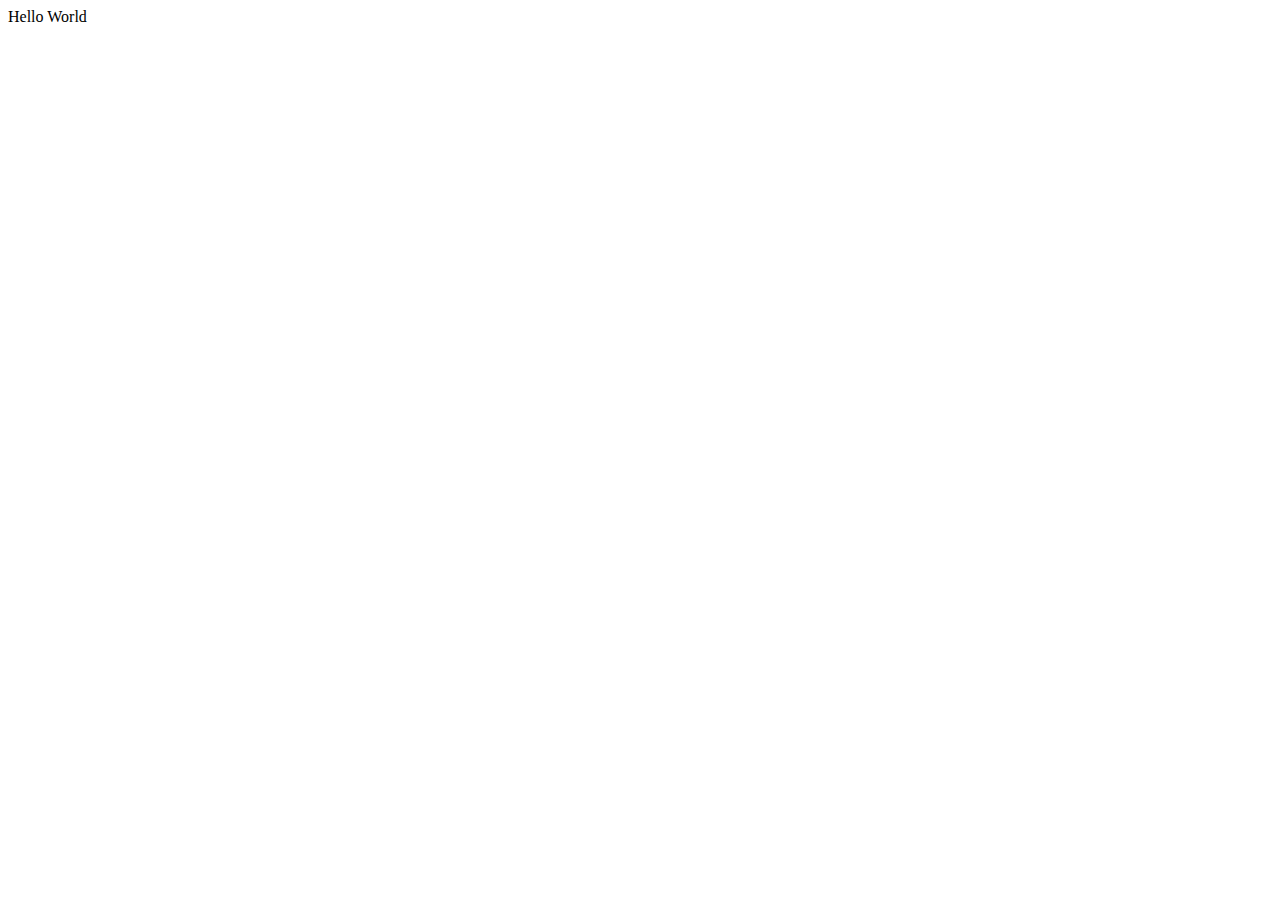
==== index.html @ b6adc7e3 "Add files via upload" ====
<!DOCTYPE html>
<html lang="en">
<head>
	<meta charset="utf-8" />
	<meta http-equiv="X-UA-Compatible" content="ie=edge">
	<title>Lui's Simple Website</title>
</head>
<body
	<h1>Hello World</h1>
</body>
</html>
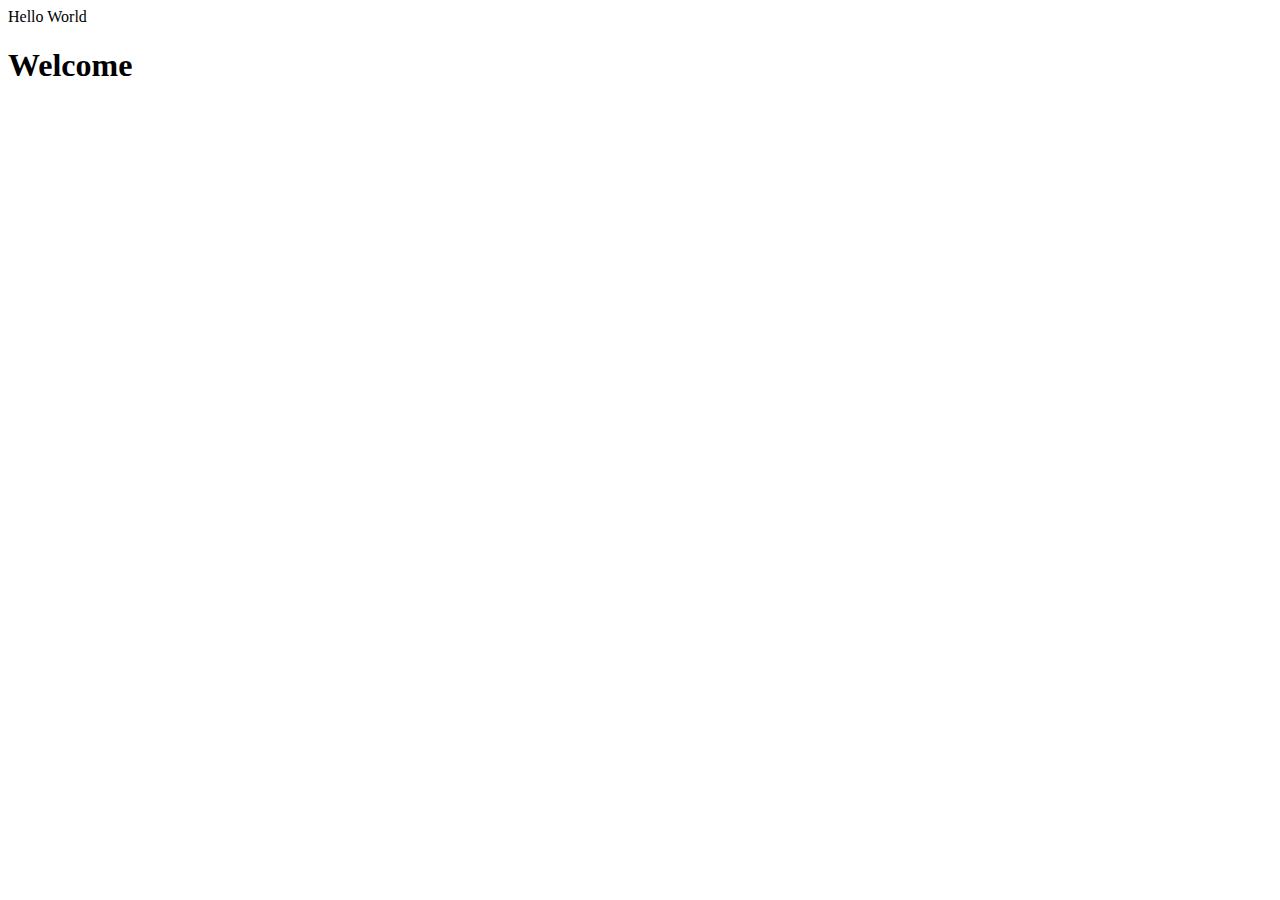
==== commit ac0333b3: "TASK 1" ====
--- a/index.html
+++ b/index.html
@@ -8,4 +8,5 @@
 <body
 	<h1>Hello World</h1>
 </body>
-</html>+</html>
+<h1>Welcome</h1>
